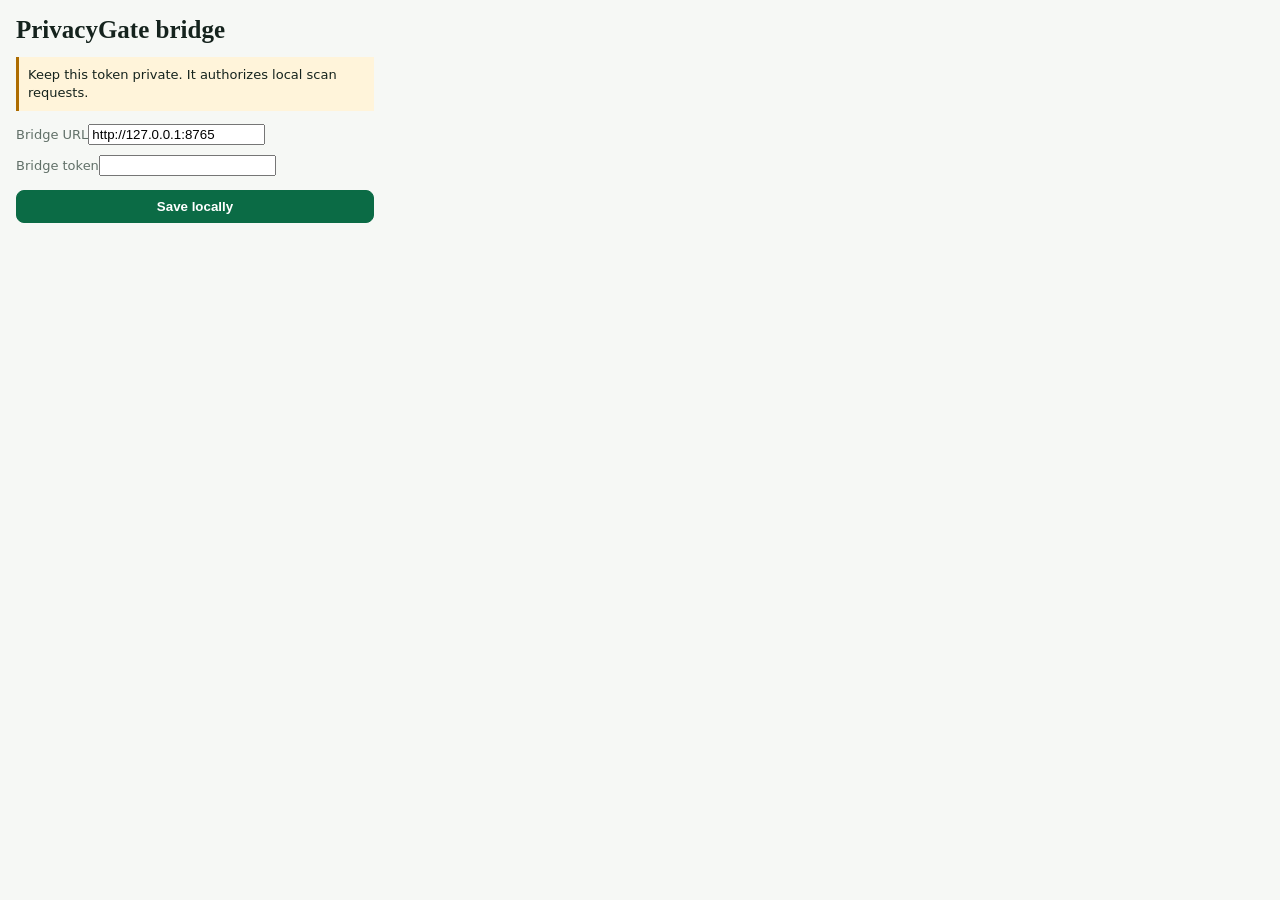
==== extension/options.html @ 96185c4e "Build local PrivacyGate review workflow" ====
<!doctype html><html lang="en"><head><meta charset="utf-8"><link rel="stylesheet" href="popup.css"><title>PrivacyGate settings</title></head>
<body><h1>PrivacyGate bridge</h1><p class="caution">Keep this token private. It authorizes local scan requests.</p>
<label>Bridge URL<input id="url" value="http://127.0.0.1:8765"></label>
<label>Bridge token<input id="token" type="password" autocomplete="off"></label>
<button id="save" class="primary">Save locally</button><p id="message"></p><script src="options.js"></script></body></html>
---- extension/popup.css ----
:root { --ink:#15231d; --muted:#617068; --line:#d7e0da; --green:#0b6b45; --red:#a43131; }
* { box-sizing:border-box; }
body { width:390px; margin:0; padding:16px; color:var(--ink); background:#f6f8f5; font:13px/1.4 system-ui,sans-serif; }
header,.row,.status-row { display:flex; justify-content:space-between; align-items:center; gap:8px; }
header span { color:var(--green); font-size:9px; font-weight:800; letter-spacing:.16em; }
h1 { margin:0; font:700 25px Georgia,serif; }
.icon { padding:7px 9px; }
.caution { padding:9px; border-left:3px solid #ad6c00; background:#fff4da; }
label { display:block; margin:10px 0 5px; color:var(--muted); }
textarea { width:100%; min-height:112px; padding:10px; border:1px solid var(--line); border-radius:9px; resize:vertical; font:12px/1.45 ui-monospace,monospace; }
button,select { border:1px solid #aebfb5; background:white; border-radius:8px; padding:8px 10px; color:var(--ink); }
button { font-weight:700; cursor:pointer; }
button.primary { width:100%; margin-top:9px; color:white; background:var(--green); border-color:var(--green); }
button:disabled { opacity:.45; cursor:not-allowed; }
#output { margin-top:14px; padding-top:12px; border-top:1px solid var(--line); }
#status { font-size:9px; font-weight:800; color:var(--green); }
#result { min-height:90px; margin-top:8px; }
#summary { font-weight:700; }
#warnings,#message { color:var(--muted); font-size:11px; }
.check { display:flex; gap:7px; color:var(--ink); }
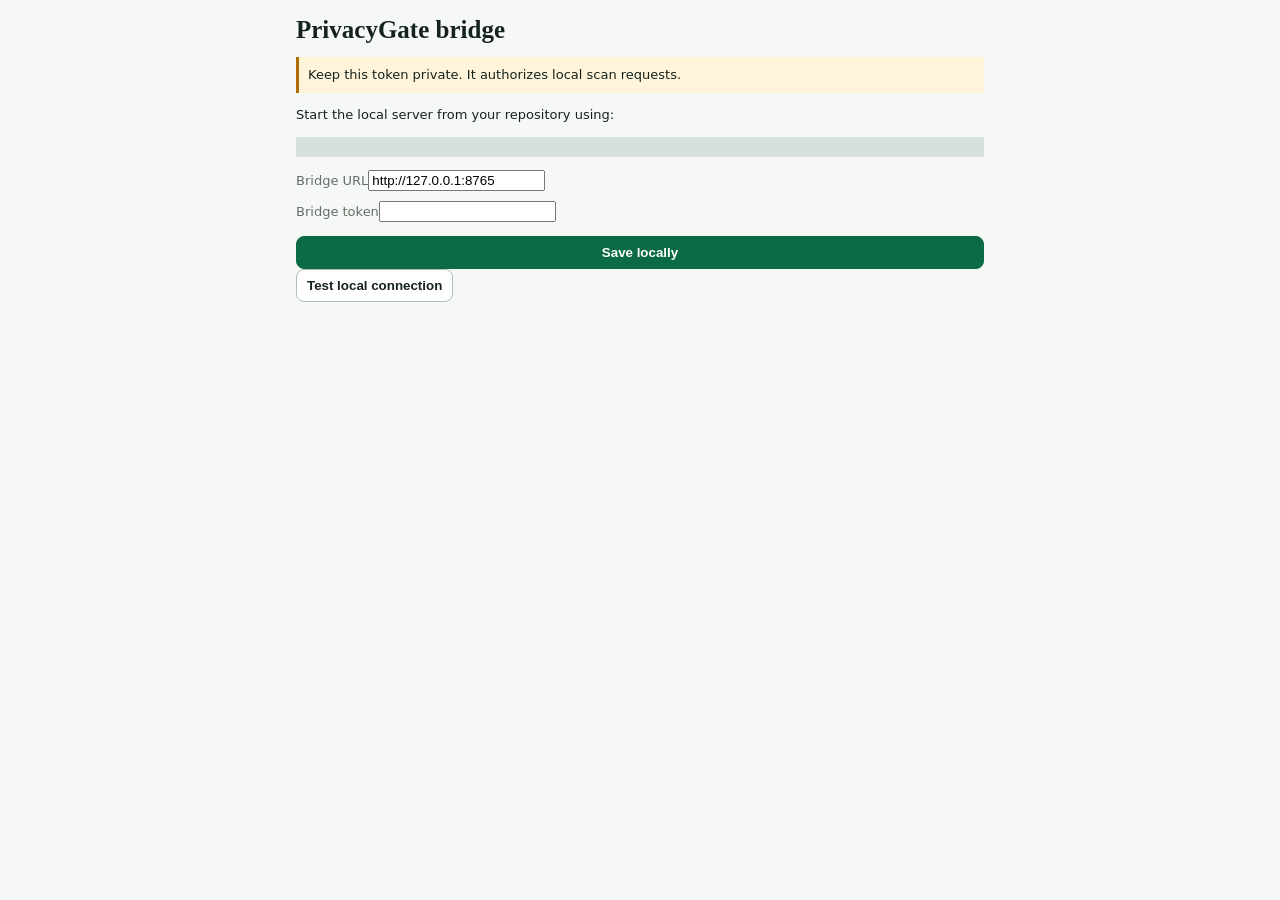
==== commit 17dc91ee: "Add annotated upload previews and verify extension browser workflow" ====
--- a/extension/options.html
+++ b/extension/options.html
@@ -1,5 +1,6 @@
 <!doctype html><html lang="en"><head><meta charset="utf-8"><link rel="stylesheet" href="popup.css"><title>PrivacyGate settings</title></head>
 <body><h1>PrivacyGate bridge</h1><p class="caution">Keep this token private. It authorizes local scan requests.</p>
+<p>Start the local server from your repository using:</p><pre id="command"></pre>
 <label>Bridge URL<input id="url" value="http://127.0.0.1:8765"></label>
 <label>Bridge token<input id="token" type="password" autocomplete="off"></label>
-<button id="save" class="primary">Save locally</button><p id="message"></p><script src="options.js"></script></body></html>
+<button id="save" class="primary">Save locally</button><button id="test">Test local connection</button><p id="message" role="status"></p><script src="options.js"></script></body></html>
--- a/extension/popup.css
+++ b/extension/popup.css
@@ -1,7 +1,9 @@
 :root { --ink:#15231d; --muted:#617068; --line:#d7e0da; --green:#0b6b45; --red:#a43131; }
 * { box-sizing:border-box; }
-body { width:390px; margin:0; padding:16px; color:var(--ink); background:#f6f8f5; font:13px/1.4 system-ui,sans-serif; }
+body { width:100%; min-width:280px; max-width:720px; margin:0 auto; padding:16px; color:var(--ink); background:#f6f8f5; font:13px/1.4 system-ui,sans-serif; }
 header,.row,.status-row { display:flex; justify-content:space-between; align-items:center; gap:8px; }
+.row { flex-wrap:wrap; }
+select { max-width:100%; }
 header span { color:var(--green); font-size:9px; font-weight:800; letter-spacing:.16em; }
 h1 { margin:0; font:700 25px Georgia,serif; }
 .icon { padding:7px 9px; }
@@ -18,3 +20,12 @@
 #summary { font-weight:700; }
 #warnings,#message { color:var(--muted); font-size:11px; }
 .check { display:flex; gap:7px; color:var(--ink); }
+.upload-panel { border-top:1px solid var(--line); margin-top:16px; padding-top:10px; display:grid; gap:8px; }
+.upload-panel input { max-width:100%; }
+.preview-page { margin:16px 0; padding-top:10px; border-top:1px solid var(--line); }
+.preview-page canvas { display:block; width:100%; height:auto; border:1px solid var(--line); }
+.preview-page figcaption { font-weight:700; margin-bottom:8px; }
+.preview-download { color:var(--green); display:inline-block; margin:8px 0; }
+#document-preview:empty { display:none; }
+#document-preview ul { padding-left:20px; }
+pre { white-space:pre-wrap; overflow-wrap:anywhere; background:var(--line); padding:10px; }
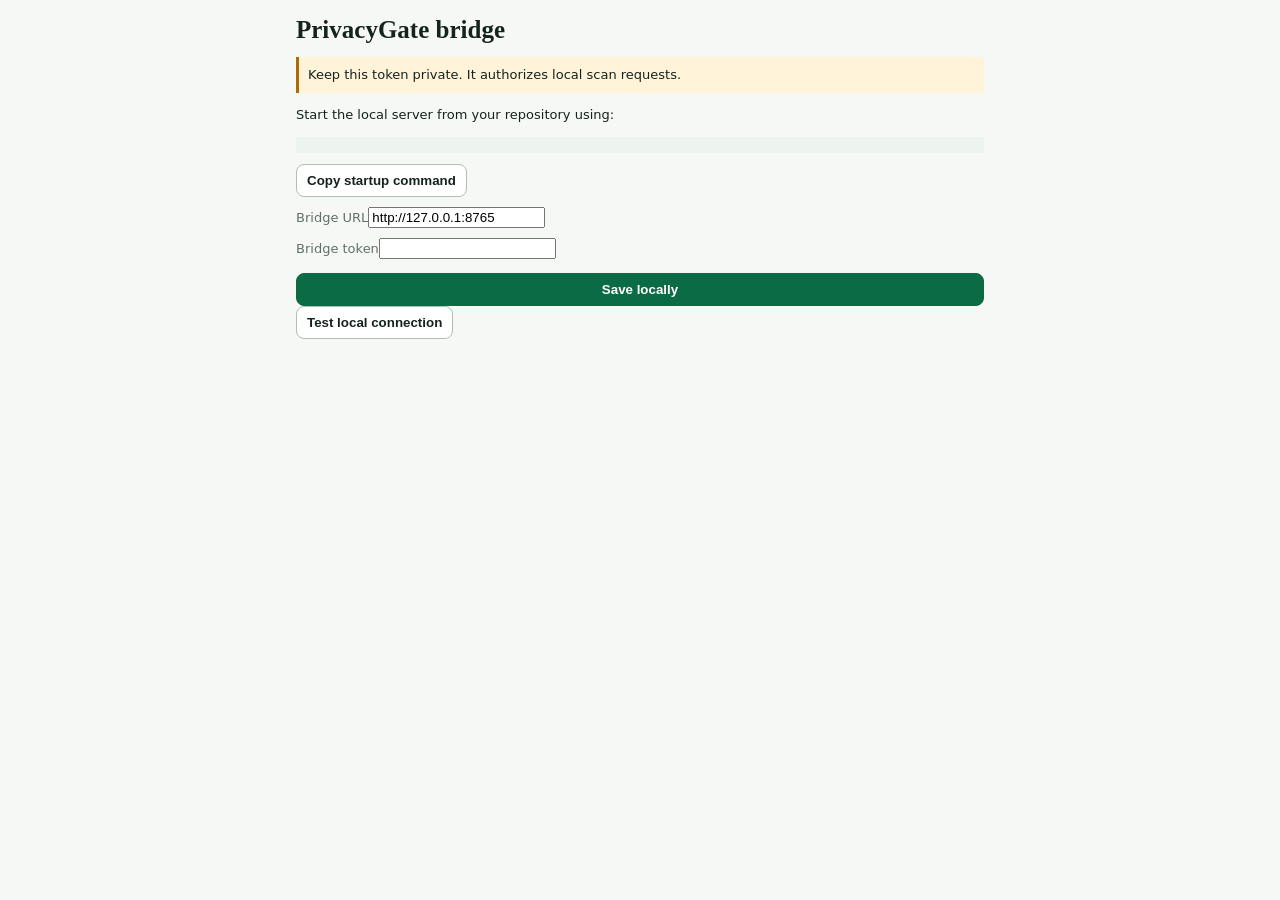
==== commit f60dd197: "Integrate explicit reviewed redacted attachments with ChatGPT extension" ====
--- a/extension/options.html
+++ b/extension/options.html
@@ -1,6 +1,6 @@
 <!doctype html><html lang="en"><head><meta charset="utf-8"><link rel="stylesheet" href="popup.css"><title>PrivacyGate settings</title></head>
 <body><h1>PrivacyGate bridge</h1><p class="caution">Keep this token private. It authorizes local scan requests.</p>
-<p>Start the local server from your repository using:</p><pre id="command"></pre>
+<p>Start the local server from your repository using:</p><pre id="command"></pre><button id="copy-command">Copy startup command</button>
 <label>Bridge URL<input id="url" value="http://127.0.0.1:8765"></label>
 <label>Bridge token<input id="token" type="password" autocomplete="off"></label>
 <button id="save" class="primary">Save locally</button><button id="test">Test local connection</button><p id="message" role="status"></p><script src="options.js"></script></body></html>
--- a/extension/popup.css
+++ b/extension/popup.css
@@ -29,3 +29,15 @@
 #document-preview:empty { display:none; }
 #document-preview ul { padding-left:20px; }
 pre { white-space:pre-wrap; overflow-wrap:anywhere; background:var(--line); padding:10px; }
+
+.redaction-tools { border:1px solid #9eb5a8; border-radius:10px; padding:12px; margin-top:18px; display:grid; gap:10px; }
+.redaction-tools label { display:flex; align-items:flex-start; gap:8px; }
+.redaction-tools input[type=checkbox] { flex:0 0 auto; width:auto; }
+.mask-list { max-height:180px; overflow:auto; padding-left:22px; margin:0; }
+.mask-list li { margin:5px 0; }
+.mask-list button { padding:4px 8px; }
+.redacted-download { display:block; color:#086044; font-weight:bold; padding:10px 0; }
+
+.connection-panel { border:1px solid #cbd7d0; border-radius:10px; padding:12px; margin:14px 0; }
+.connection-panel p { font-size:12px; }
+pre { white-space:pre-wrap; overflow-wrap:anywhere; font-size:11px; background:#edf4ef; padding:8px; }
